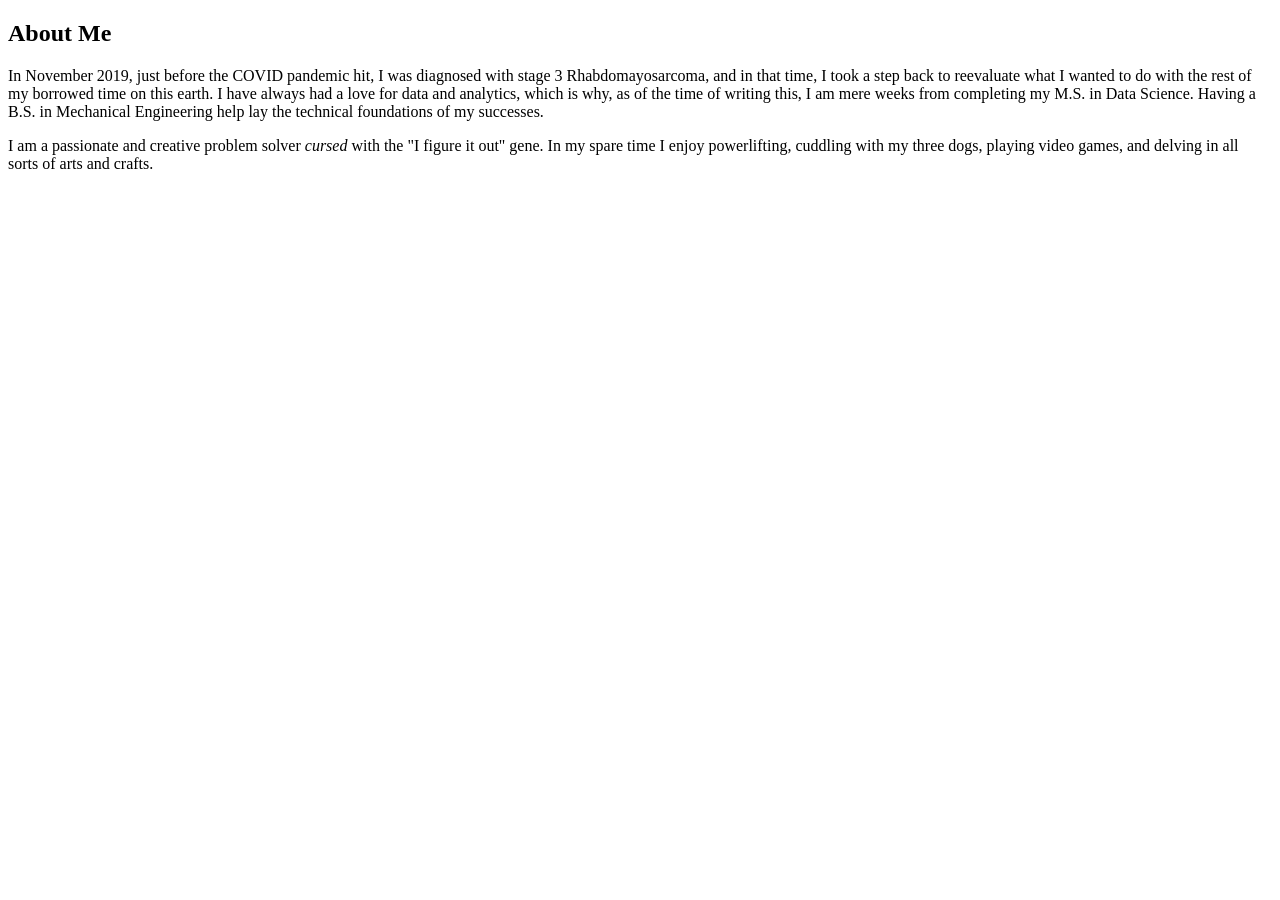
==== Files/AboutMe.html @ 9447595e "all sections updates" ====
<!DOCTYPE html>
<html lang="en">
	<head>
		<link rel="stylesheet" href="stylesheet.css">
	</head>
	<body>
			  <h2>About Me</h2>
			  	<p class="p1">
          In November 2019, just before the COVID pandemic hit, I was diagnosed 
          with stage 3 Rhabdomayosarcoma, and in that time, I took a step back 
          to reevaluate what I wanted to do with the rest of my borrowed time 
          on this earth. I have always had a love for data and analytics, which 
          is why, as of the time of writing this, I am mere weeks from 
          completing my M.S. in Data Science. Having a B.S. in Mechanical 
          Engineering help lay the technical foundations of my successes. 
        </p>
        <p class="p1">
          I am a passionate and creative problem solver <i>cursed</i> with the 
          "I figure it out" gene. In my spare time I enjoy powerlifting, cuddling
          with my three dogs, playing video games, and delving in all sorts of 
          arts and crafts. 
			  </p>
	</body>
</html>
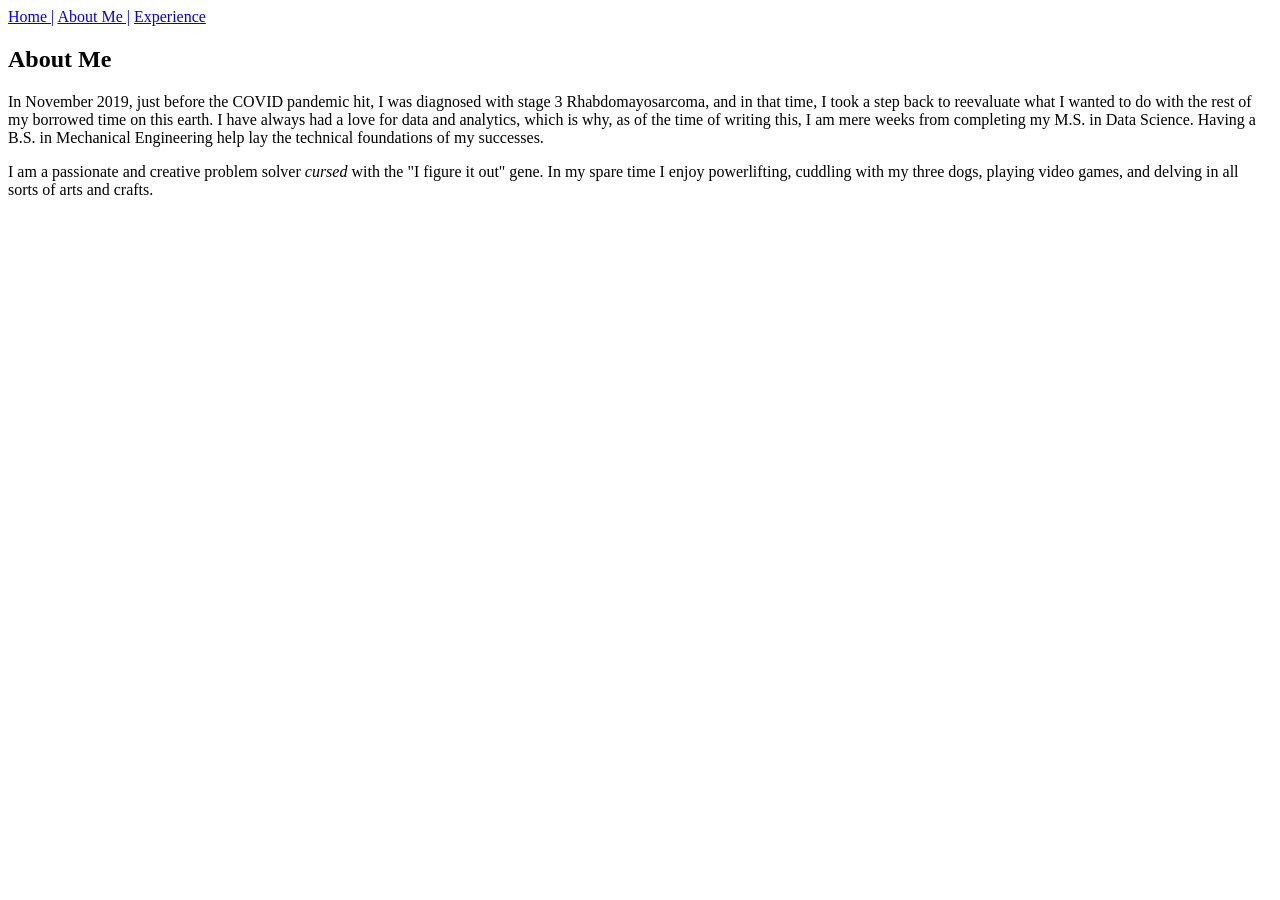
==== commit 84ae4723: "project updates" ====
--- a/Files/AboutMe.html
+++ b/Files/AboutMe.html
@@ -2,8 +2,12 @@
 <html lang="en">
 	<head>
 		<link rel="stylesheet" href="stylesheet.css">
+		<a href="../index.hmtl"> Home |</a>
+		<a href="Files/Experience.hmtl"> About Me |</a>
+		<a href="Files/Projects.hmtl"> Experience</a>
 	</head>
 	<body>
+	  <div class="limit">
 			  <h2>About Me</h2>
 			  	<p class="p1">
           In November 2019, just before the COVID pandemic hit, I was diagnosed 
@@ -20,5 +24,6 @@
           with my three dogs, playing video games, and delving in all sorts of 
           arts and crafts. 
 			  </p>
+	  </div>
 	</body>
 </html>
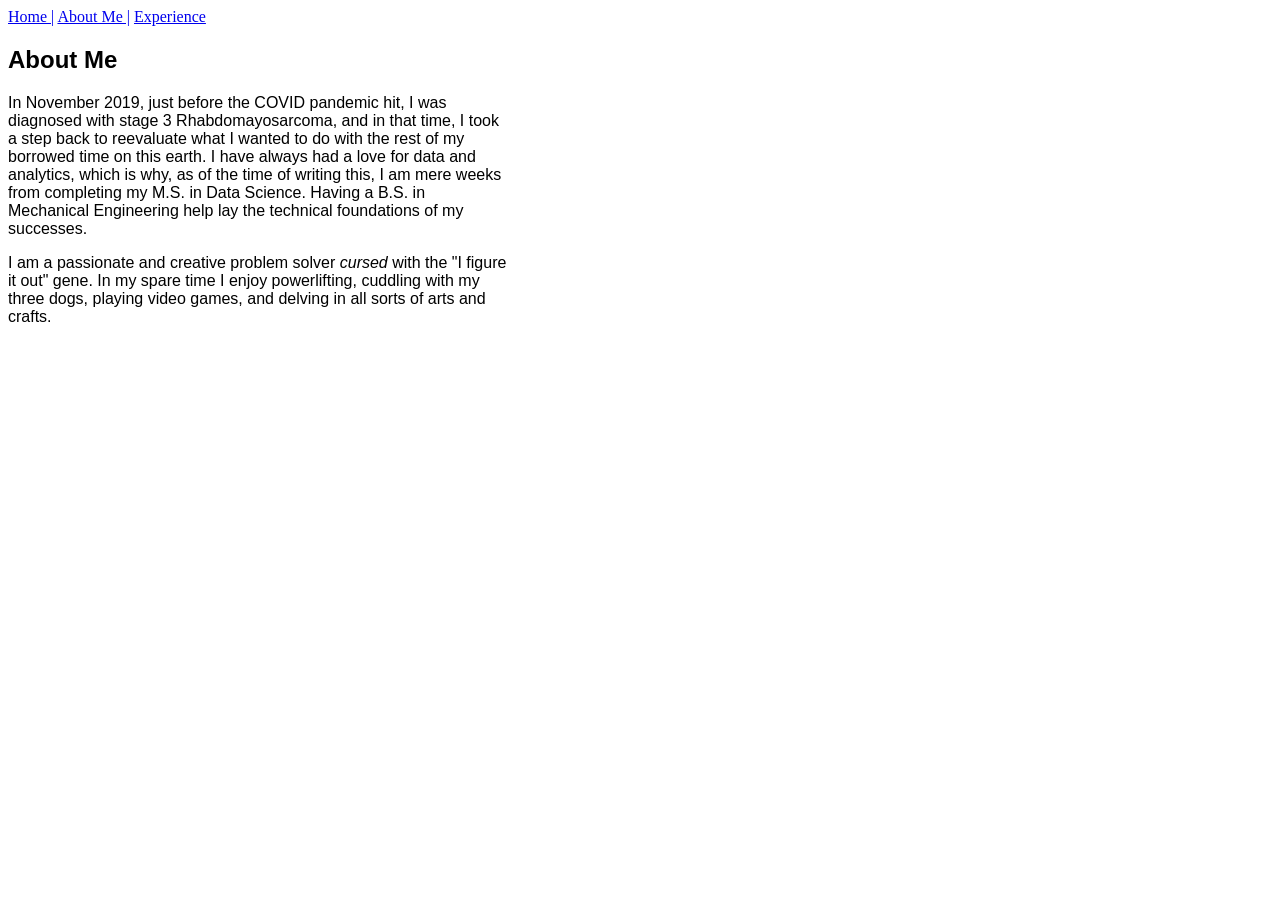
==== commit e82ba964: "link updates" ====
--- a/Files/AboutMe.html
+++ b/Files/AboutMe.html
@@ -1,10 +1,10 @@
 <!DOCTYPE html>
 <html lang="en">
 	<head>
-		<link rel="stylesheet" href="stylesheet.css">
-		<a href="../index.hmtl"> Home |</a>
-		<a href="Files/Experience.hmtl"> About Me |</a>
-		<a href="Files/Projects.hmtl"> Experience</a>
+		<link rel="stylesheet" href="../stylesheet.css">
+		<a href="https://kristalv75.github.io/Bellevue_MSDS/"> Home |</a>
+		<a href="Experience.hmtl"> About Me |</a>
+		<a href="Projects.hmtl"> Experience</a>
 	</head>
 	<body>
 	  <div class="limit">
--- a/stylesheet.css
+++ b/stylesheet.css
@@ -0,0 +1,23 @@
+#hp {
+  float: left;
+  margin: 20px 20px 20px 20px;
+}
+.p1 {
+  font-family: Arial, Helvetica, Sans-Serif;
+}
+
+h1{
+  font-family: Arial, Helvetica, Sans-Serif;
+}
+
+h2{
+  font-family: Arial, Helvetica, Sans-Serif;
+}
+
+h3{
+  font-family: Arial, Helvetica, Sans-Serif;
+}
+.limit{
+  width: 500px;
+  word-wrap: break-word;
+}
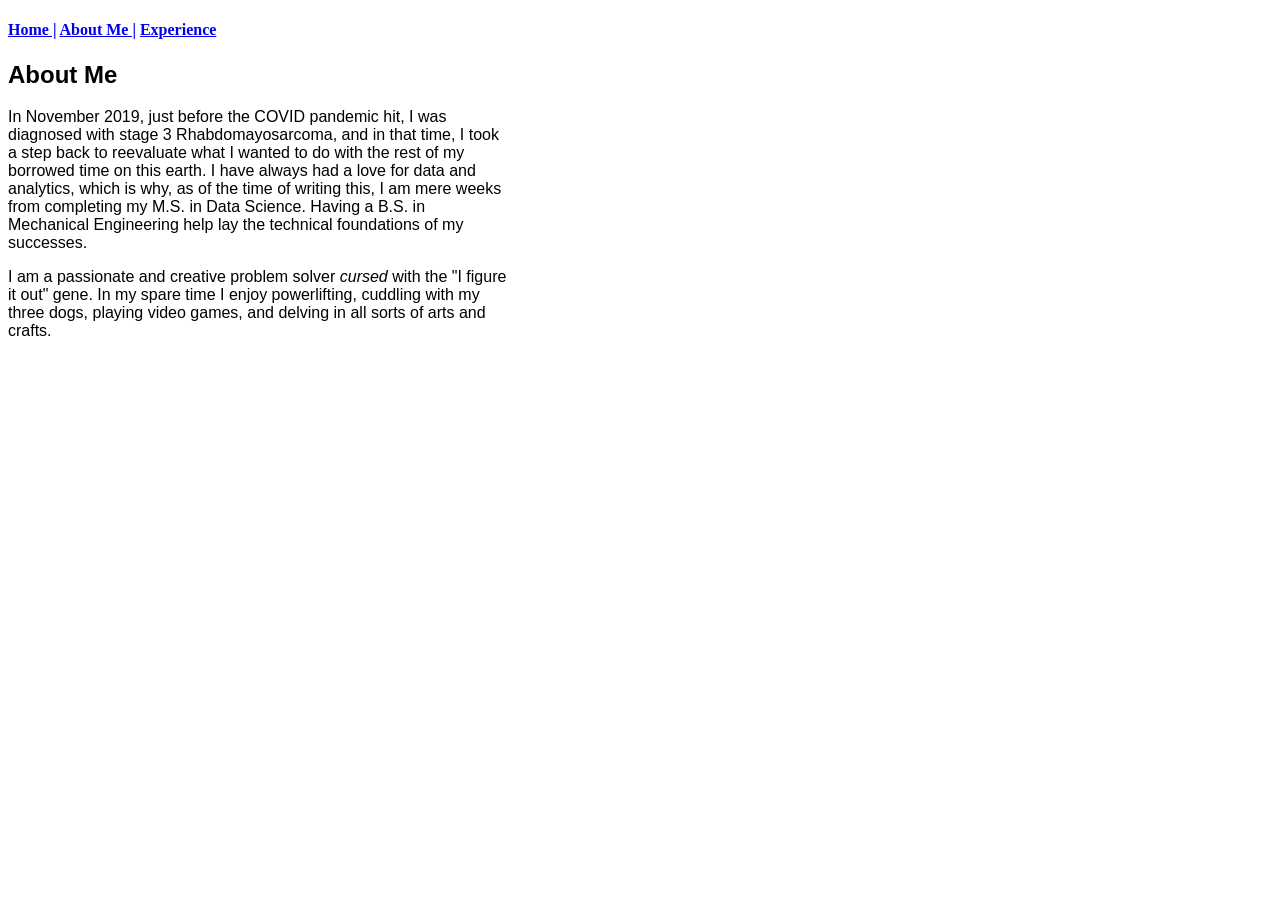
==== commit 870d1b51: "link size updates" ====
--- a/Files/AboutMe.html
+++ b/Files/AboutMe.html
@@ -1,10 +1,10 @@
 <!DOCTYPE html>
 <html lang="en">
 	<head>
-		<link rel="stylesheet" href="../stylesheet.css">
+		<h4><link rel="stylesheet" href="../stylesheet.css">
 		<a href="https://kristalv75.github.io/Bellevue_MSDS/"> Home |</a>
-		<a href="Experience.hmtl"> About Me |</a>
-		<a href="Projects.hmtl"> Experience</a>
+		<a href="Experience.html"> About Me |</a>
+		<a href="Projects.html"> Experience</a></h4>
 	</head>
 	<body>
 	  <div class="limit">
